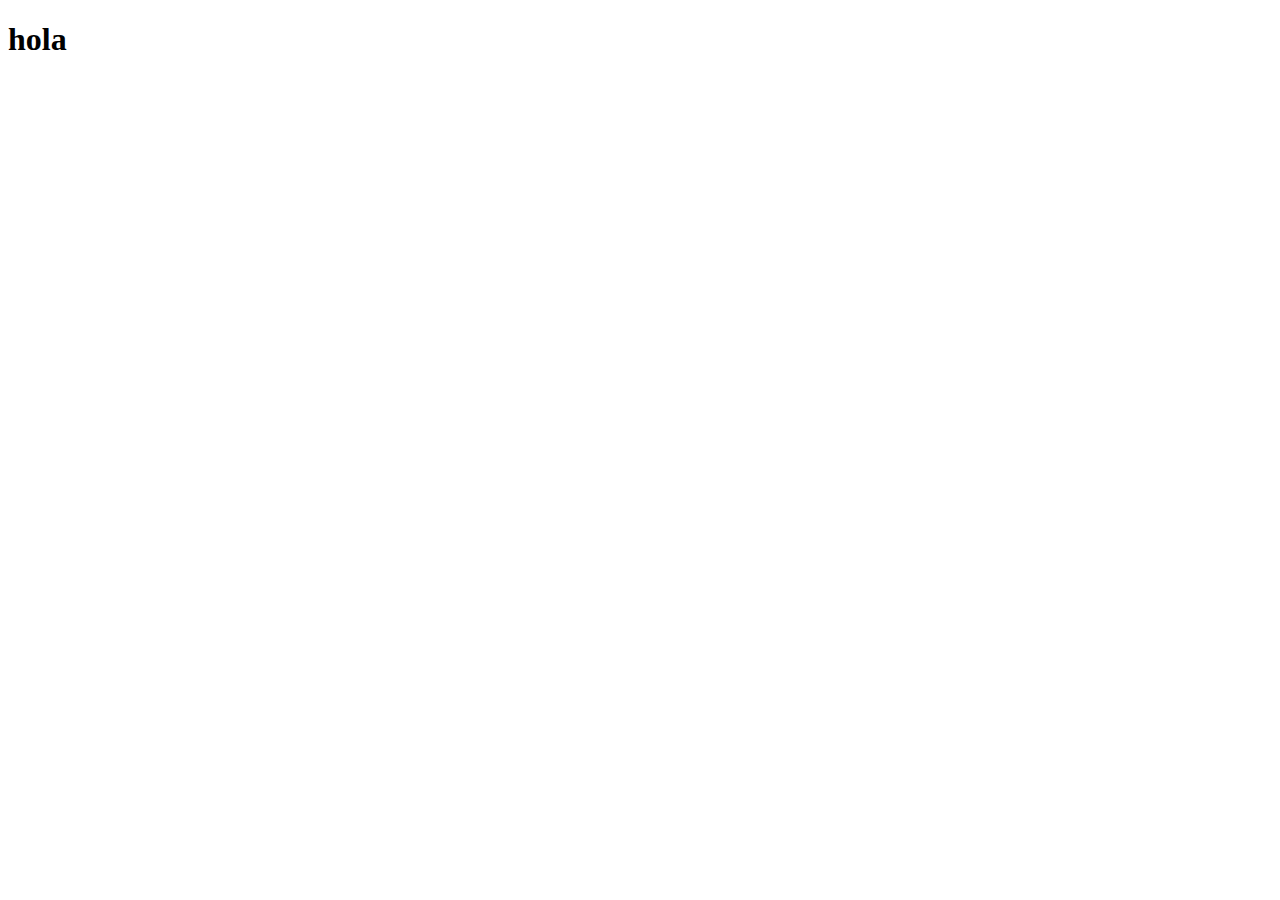
==== IDWEquipoNo2/prueba/index.html @ b7e15a24 "Create index.html" ====
<!DOCTYPE html>
<html lang="en">
<head>
    <meta charset="UTF-8">
    <meta name="viewport" content="width=<device-width>, initial-scale=1.0">
    <meta http-equiv="X-UA-Compatible" content="ie=edge">
    <title>Document</title>
</head>
<body>
    <h1>hola</h1>
</body>
</html>
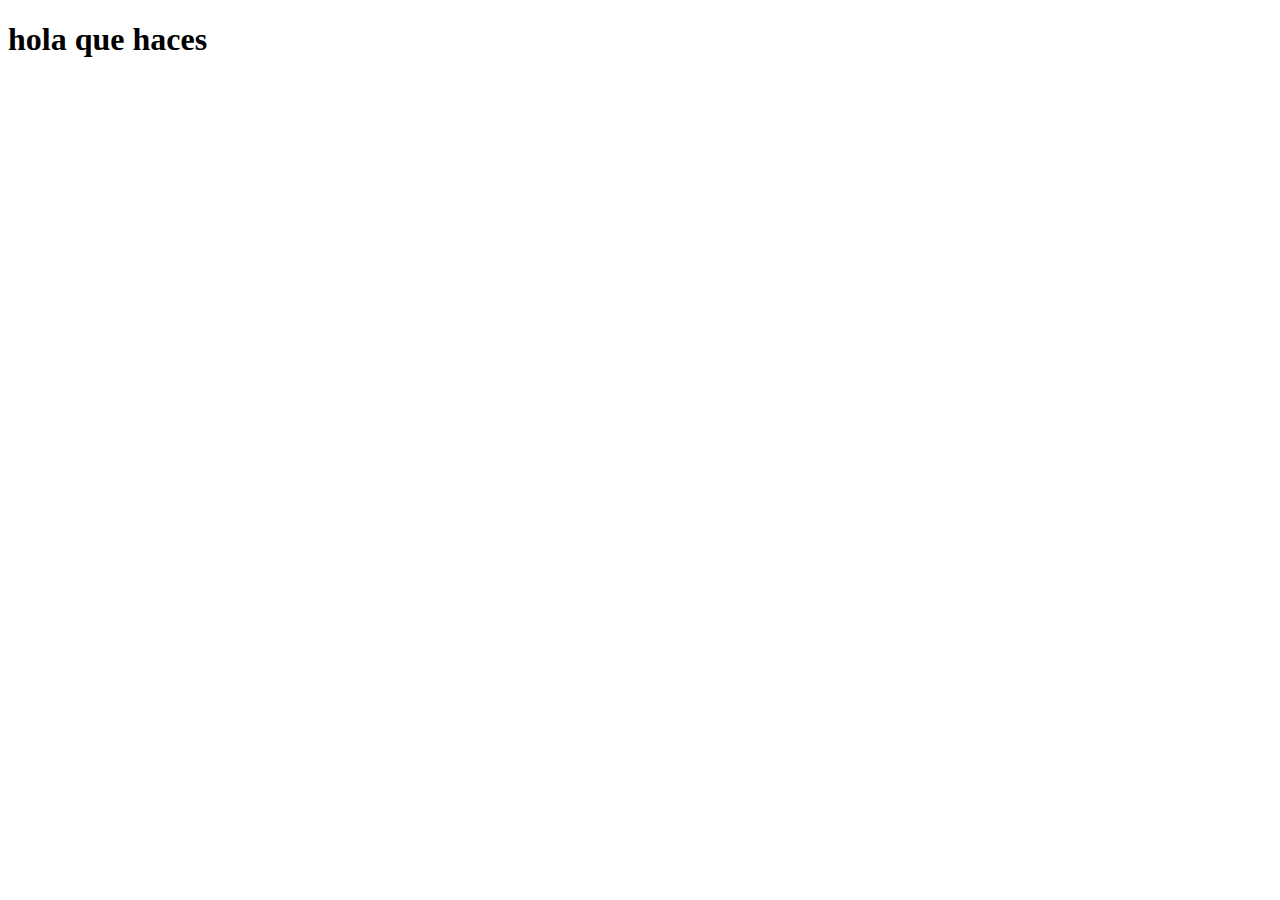
==== commit 5ad48102: "Revert "Delete index.html"" ====
--- a/IDWEquipoNo2/prueba/index.html
+++ b/IDWEquipoNo2/prueba/index.html
@@ -7,6 +7,8 @@
     <title>Document</title>
 </head>
 <body>
-    <h1>hola</h1>
+    <h1>hola que haces
+    </h1>
+    
 </body>
 </html>